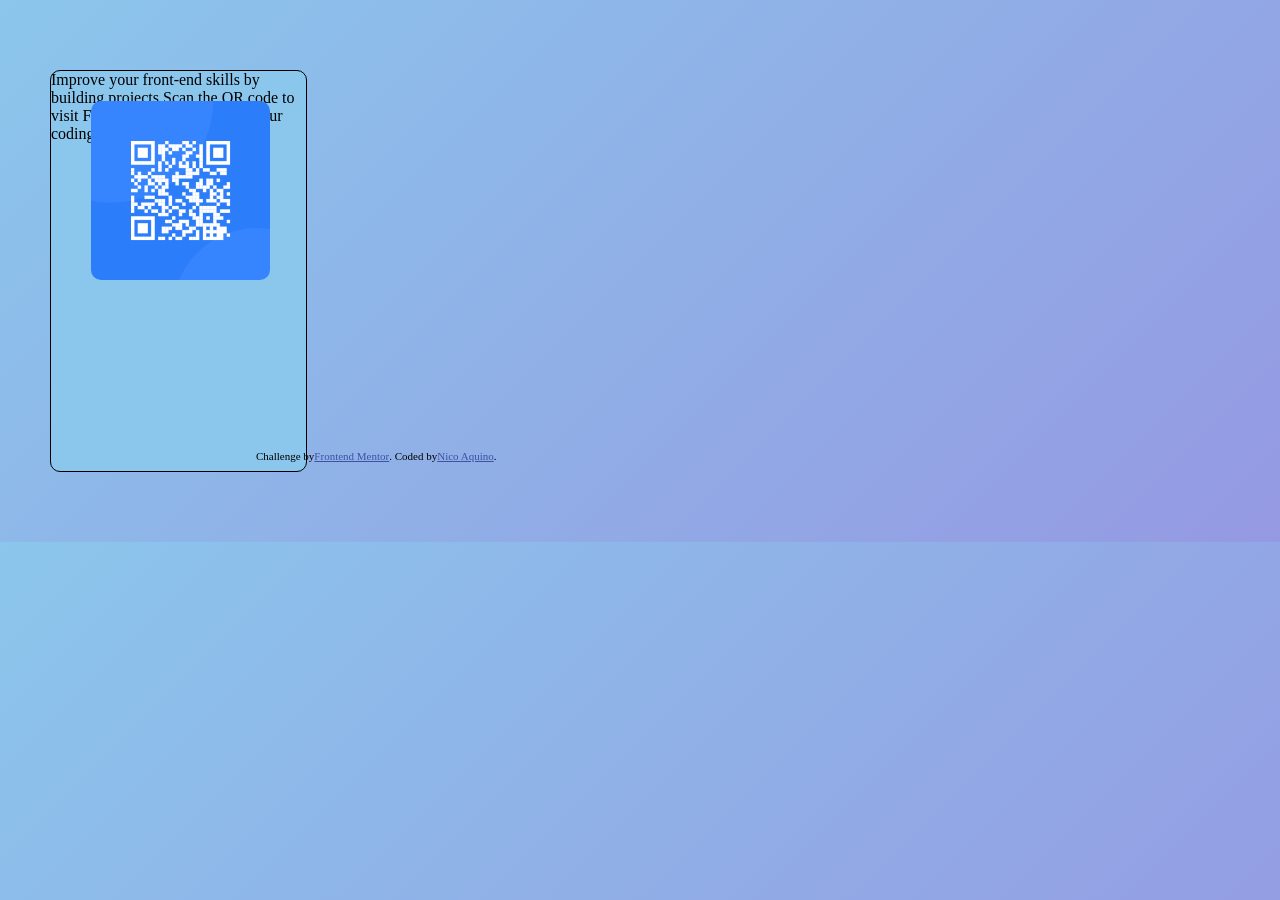
==== qr code component/index.html @ e56a389e "first commit" ====
<!DOCTYPE html>
<html lang="en">
<head>
  <meta charset="UTF-8">
  <meta name="viewport" content="width=device-width, initial-scale=1.0">
  <link rel="icon" type="image/png" sizes="32x32" href="./images/favicon-32x32.png">
  <link rel="preconnect" href="https://fonts.googleapis.com">
  <link rel="preconnect" href="https://fonts.gstatic.com" crossorigin>
  <link href="https://fonts.googleapis.com/css2?family=Outfit:wght@400;700&display=swap" rel="stylesheet">
  <link rel="stylesheet" href="index.css">
  <title>Frontend Mentor | QR code component</title>

</head>
<body class="body">
 
  <div class="QrContainer">
    <img src="images/image-qr-code.png" id="qrcode" title="point here with your qr reader">
    
      <div class="presentation">
        Improve your front-end skills by building projects
    
        Scan the QR code to visit Frontend Mentor and take your coding skills to the next level
        <div class="attribution">
          Challenge by <a href="https://www.frontendmentor.io?ref=challenge" target="_blank">Frontend Mentor</a>. 
          Coded by <a href="https://github.com/NicoAquino67/">Nico Aquino</a>.
        </div>
      </div>
  </div>
  
</body>
</html>
---- qr code component/index.css ----
*{
    margin:0;
    padding: 0;
}
body.body {
    background-image: linear-gradient(135deg, #8BC6EC 0%, #9599E2 100%);
    background-color: #8BC6EC;
}
div.QrContainer{
    position: relative;
    margin: 70px 50px;
    border: black solid 1px ;
    width: 255px;
    height: 400px;
    border-radius: 10px;
    background-color: #8BC6EC;

}
div > img#qrcode {
    background-color: #b8d5e9;
    width: 70%;
    display: flex;
    position:absolute;
    top: 30px;
    left: 40px;
    border-radius: 10px;
}
.attribution {
    display: flex;
    position: fixed;
    top: 450px;
    left: 20% ;
    font-size: 11px;
    text-align: center;
}
.attribution a {
    color: hsl(228, 45%, 44%);
}
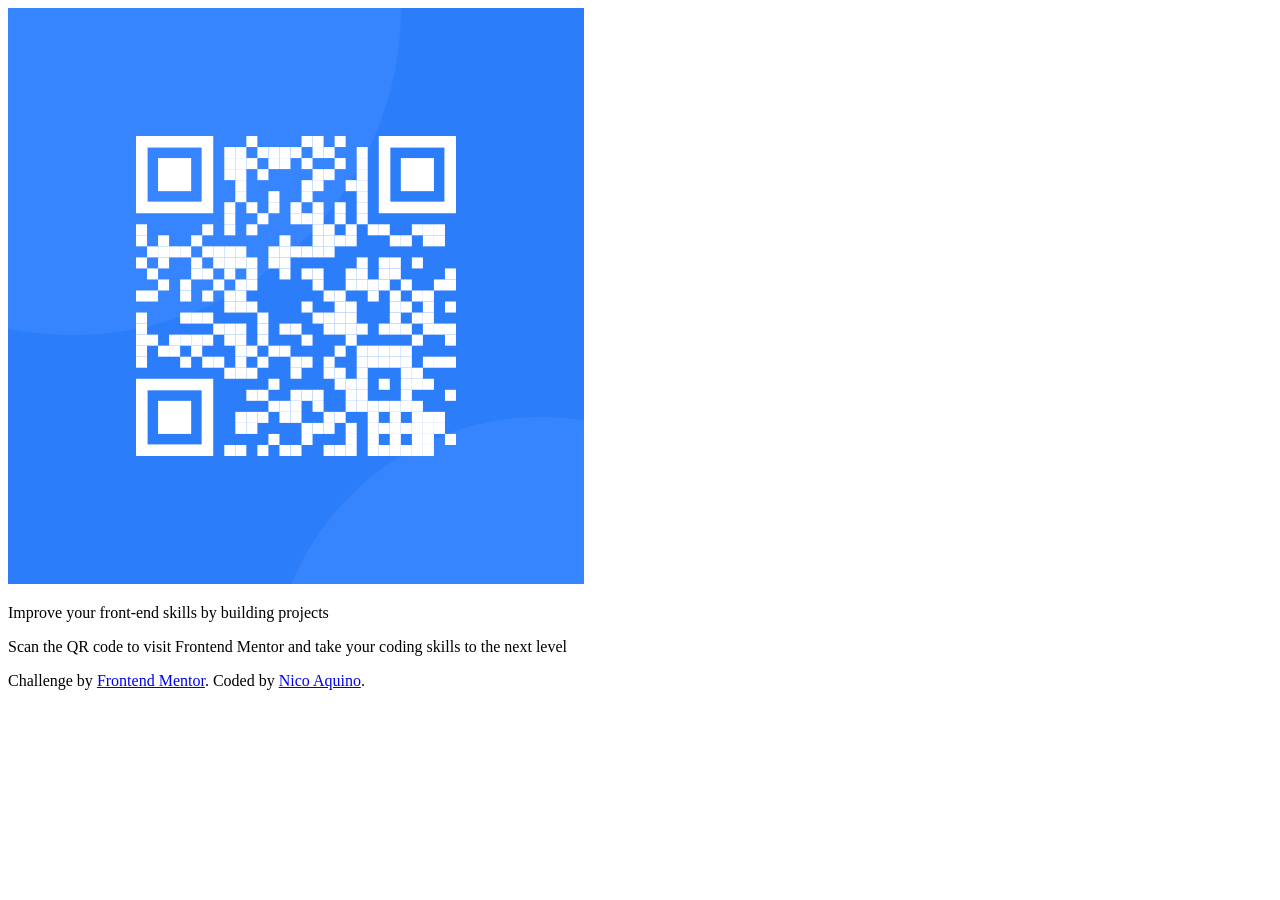
==== commit 85e0d06f: "add media query" ====
--- a/qr code component/index.html
+++ b/qr code component/index.html
@@ -17,13 +17,13 @@
     <img src="images/image-qr-code.png" id="qrcode" title="point here with your qr reader">
     
       <div class="presentation">
-        Improve your front-end skills by building projects
-    
-        Scan the QR code to visit Frontend Mentor and take your coding skills to the next level
-        <div class="attribution">
-          Challenge by <a href="https://www.frontendmentor.io?ref=challenge" target="_blank">Frontend Mentor</a>. 
-          Coded by <a href="https://github.com/NicoAquino67/">Nico Aquino</a>.
-        </div>
+        <p class="title">Improve your front-end skills by building projects</p>
+        <p class="textcontent">Scan the QR code to visit Frontend Mentor and take your coding skills to the next level</p>
+        
+      </div>
+      <div class="attribution">
+        Challenge by <a href="https://www.frontendmentor.io?ref=challenge" target="_blank"> Frontend Mentor</a>. 
+        Coded by <a href="https://github.com/NicoAquino67/" target="_blank"> Nico Aquino</a>.
       </div>
   </div>
   
--- a/qr code component/index.css
+++ b/qr code component/index.css
@@ -1,38 +1,46 @@
-*{
-    margin:0;
-    padding: 0;
-}
+@media mobile(344px){
 body.body {
-    background-image: linear-gradient(135deg, #8BC6EC 0%, #9599E2 100%);
+    
+    background-image: linear-gradient(180deg, #8BC6EC 0%, #9599E2 100%);
     background-color: #8BC6EC;
 }
 div.QrContainer{
     position: relative;
     margin: 70px 50px;
-    border: black solid 1px ;
     width: 255px;
     height: 400px;
     border-radius: 10px;
-    background-color: #8BC6EC;
+    background-color: rgba(255,255,255,0.7);
 
 }
 div > img#qrcode {
-    background-color: #b8d5e9;
-    width: 70%;
+    width: 90%;
     display: flex;
     position:absolute;
-    top: 30px;
-    left: 40px;
+    top: 12px;
+    left: 14px;
     border-radius: 10px;
 }
+.presentation{
+    font-family: 'Outfit', sans-serif;
+    display: flex;
+    position: relative;
+    top: 250px;
+    left: 20px;
+}
+.title{
+    font-weight: 700;
+}
 .attribution {
+    font-family: 'Outfit', sans-serif;
+    font-size: 7pt;
     display: flex;
-    position: fixed;
-    top: 450px;
-    left: 20% ;
-    font-size: 11px;
-    text-align: center;
+    position: relative;
+    justify-content: center;
+    top:350px;
 }
 .attribution a {
+    font-family: 'Outfit', sans-serif;
     color: hsl(228, 45%, 44%);
+}
 }
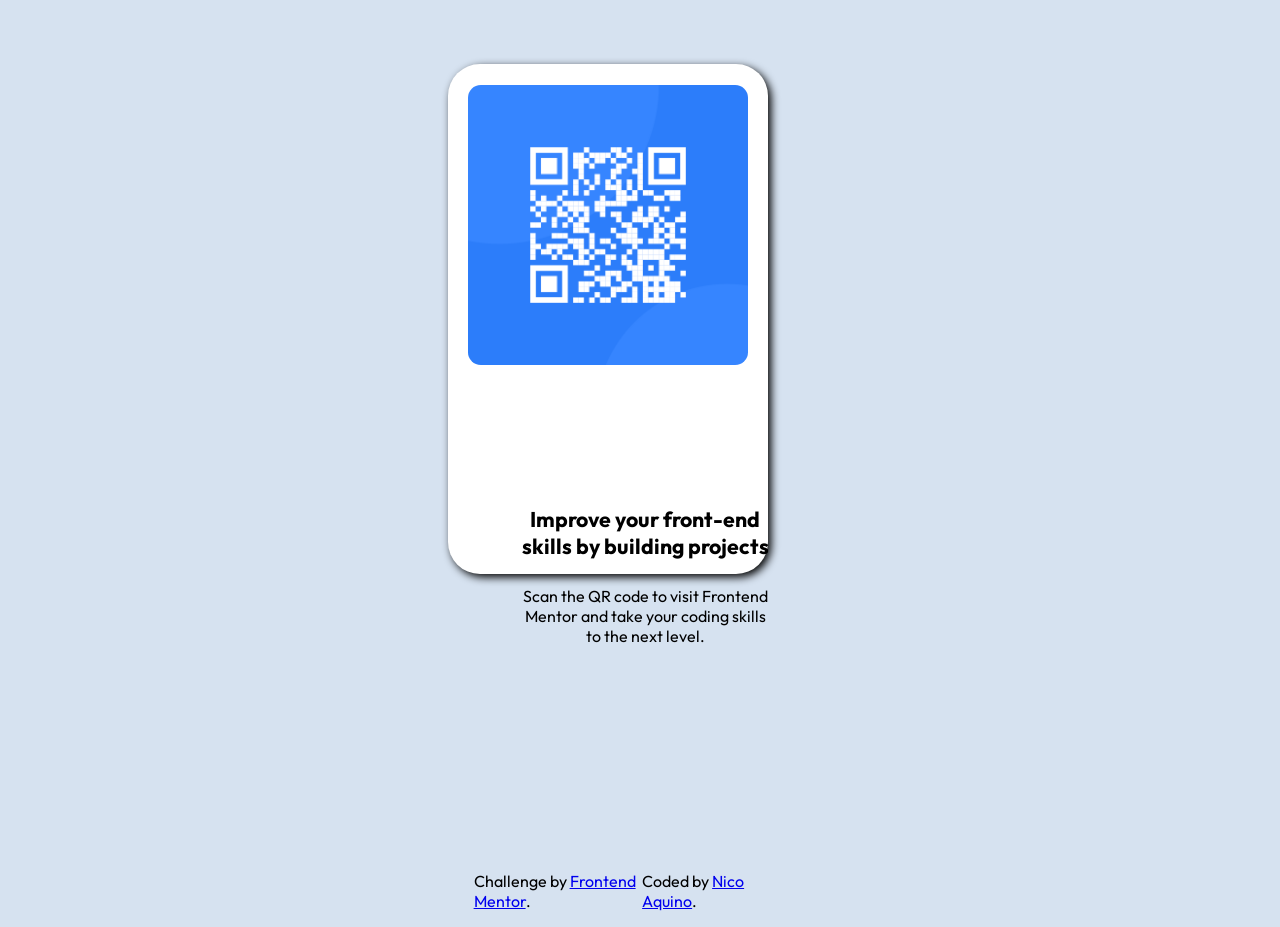
==== commit eecc5ecf: "finish the desktop and mobile design" ====
--- a/qr code component/index.html
+++ b/qr code component/index.html
@@ -3,28 +3,25 @@
 <head>
   <meta charset="UTF-8">
   <meta name="viewport" content="width=device-width, initial-scale=1.0">
-  <link rel="icon" type="image/png" sizes="32x32" href="./images/favicon-32x32.png">
+  <link rel="icon" href="./images/favicon-32x32.png" type="image/png" sizes="32x32" >
   <link rel="preconnect" href="https://fonts.googleapis.com">
   <link rel="preconnect" href="https://fonts.gstatic.com" crossorigin>
-  <link href="https://fonts.googleapis.com/css2?family=Outfit:wght@400;700&display=swap" rel="stylesheet">
-  <link rel="stylesheet" href="index.css">
+  <link rel="stylesheet" href="https://fonts.googleapis.com/css2?family=Outfit:wght@400;700&display=swap">
+  <link rel="stylesheet" href="indexMobile.css">
   <title>Frontend Mentor | QR code component</title>
 
 </head>
 <body class="body">
- 
   <div class="QrContainer">
     <img src="images/image-qr-code.png" id="qrcode" title="point here with your qr reader">
-    
-      <div class="presentation">
-        <p class="title">Improve your front-end skills by building projects</p>
-        <p class="textcontent">Scan the QR code to visit Frontend Mentor and take your coding skills to the next level</p>
-        
-      </div>
-      <div class="attribution">
-        Challenge by <a href="https://www.frontendmentor.io?ref=challenge" target="_blank"> Frontend Mentor</a>. 
-        Coded by <a href="https://github.com/NicoAquino67/" target="_blank"> Nico Aquino</a>.
-      </div>
+  </div>  
+  <div class="information">
+    <p class="title">Improve your front-end skills by building projects</p>
+    <p class="textcontent">Scan the QR code to visit Frontend Mentor and take your coding skills to the next level.</p>
+  </div>
+  <div class="attribution">
+    <p class="FrontEnd">Challenge by <a href="https://www.frontendmentor.io?ref=challenge" target="_blank"> Frontend Mentor</a>.</p> 
+    <p class="codedBy">Coded by <a href="https://github.com/NicoAquino67/" target="_blank"> Nico Aquino</a>.</p>
   </div>
   
 </body>
--- a/qr code component/indexMobile.css
+++ b/qr code component/indexMobile.css
@@ -0,0 +1,119 @@
+@media screen and (max-width: 360px) {
+    body.body {
+        background-image: linear-gradient(180deg, #8BC6EC 0%, #9599E2 100%);
+        background-color: hsl(212, 45%, 89%);
+        margin: 0;
+        padding: 0;
+    }
+    div{
+        font-family: Outfit;
+        position: absolute;
+    }
+    .QrContainer {
+        display: flex;
+        margin: 1.8rem;
+        padding: 15px 10px 15px 10px;
+        border-radius: 2rem;
+        background-color: hsl(0, 0%, 100%);
+        width: 300px;
+        height: 480px;
+        box-shadow: .2rem .2rem .5rem black;
+    }
+    #qrcode {
+        position: relative;
+        top: 6px;
+        left: 10px;
+        border-radius: .8rem;
+        width: 280px;
+        height: 280px;
+    }
+    .title {
+        font-weight: 700;
+        font-size: 16pt;
+        position: absolute;
+        top: 335px;
+        left: 45px;
+        width: 270px;
+        text-align: center;
+    }
+    .textcontent{
+        font-weight: 400;
+        font-size: 12pt;
+        position: absolute;
+        top: 400px;
+        left: 45px;
+        width: 270px;
+        text-align: center;
+    }
+    .attribution{
+        display: flex;   
+        justify-content: space-around;
+        width: 290px;
+        position: absolute;
+        top: 600px;
+        left: 40px;
+    } 
+}
+@media screen and (min-width: 361px) {
+    body.body {
+        background-image: linear-gradient(180deg, #8BC6EC 0%, #9599E2 100%);
+        background-color: hsl(212, 45%, 89%);
+        margin: 0;
+        padding: 0;
+    }
+    div{
+        font-family: Outfit;
+        position: absolute;
+    }
+    .QrContainer {
+        display: flex;
+        margin: 5% 70% 35% 35%;
+        padding: 15px 10px 15px 10px;
+        border-radius: 2rem;
+        background-color: hsl(0, 0%, 100%);
+        width: 300px;
+        height: 480px;
+        box-shadow:  .2rem .2rem .5rem black;
+    }
+    #qrcode {
+        position: relative;
+        top: 6px;
+        left: 10px;
+        border-radius: .8rem;
+        width: 280px;
+        height: 280px;
+    }
+    .information{
+        display: flex;
+        position: absolute;
+        top: 50%;
+        left: 50%;
+    }
+    .title {
+        font-weight: 700;
+        font-size: 16pt;
+        padding: 15px 10px 15px 10px;
+        position: relative;
+        top: 20px;
+        left: -140px;
+        width: 270px;
+        text-align: center;
+    }
+    .textcontent{
+        font-weight: 400;
+        font-size: 12pt;
+        position: relative;
+        top: 120px;
+        left: -410px;
+        width: 250px;
+        text-align: center;
+    }
+    .attribution{
+        display: flex;   
+        justify-content: space-around;
+        width: 290px;
+        position: absolute;
+        top: 95%;
+        left: 37%;
+    } 
+}
